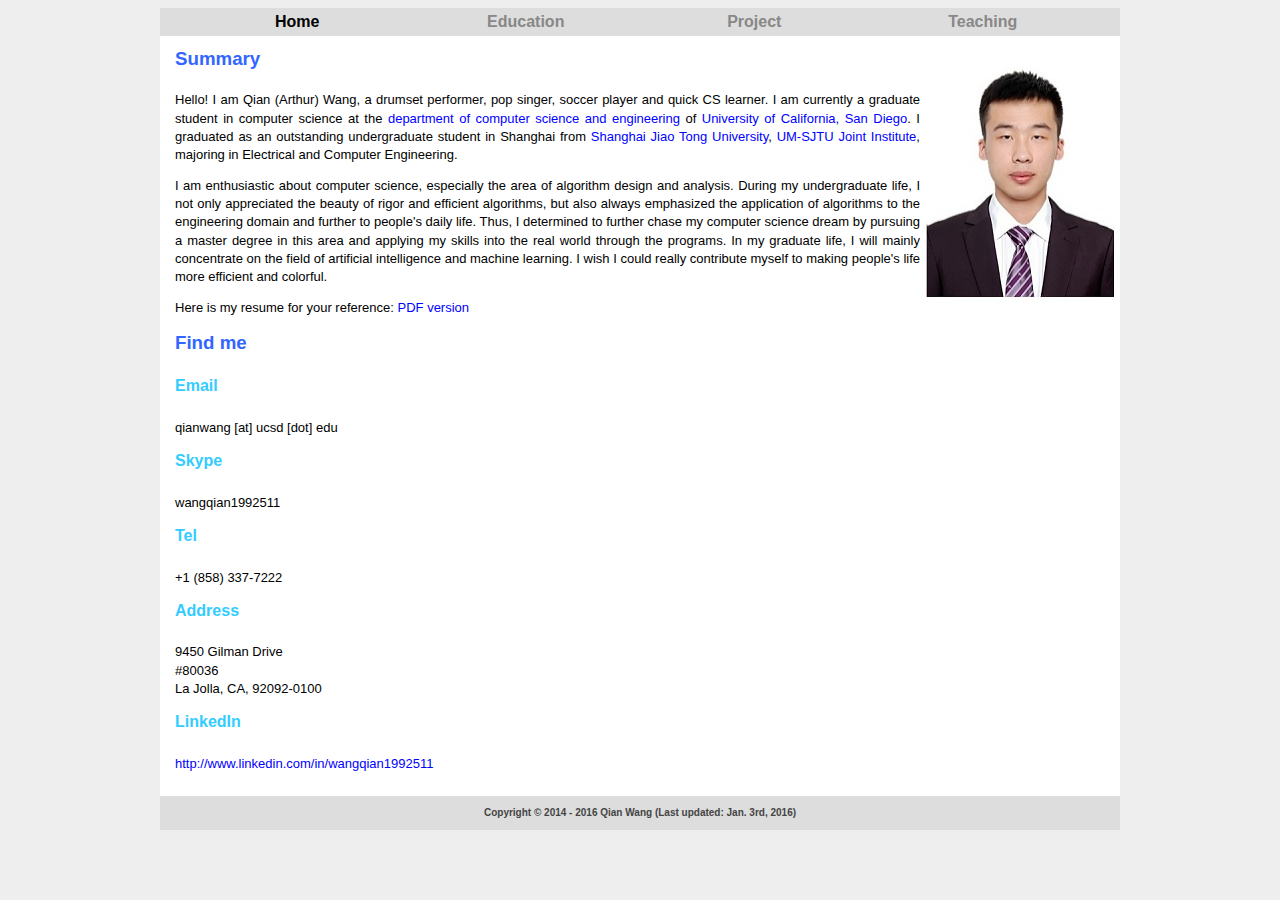
==== index.html @ 56b68a1a "upload" ====
<!DOCTYPE html PUBLIC "-//W3C//DTD XHTML 1.0 Transitional//EN" "http://www.w3.org/TR/xhtml1/DTD/xhtml1-transitional.dtd">
<html xmlns="http://www.w3.org/1999/xhtml">
	<head>
		<meta http-equiv="Content-Type" content="text/html; charset=utf-8" />
		<title>Qian Wang's Homepage</title>
		<link rel="stylesheet" type="text/css" href="globalHead.css" />
		<script type="text/javascript" src="func.js"></script>
	</head>


	<body onload="clickMenu('outer','div','more')">
		<div style="display: none" id="goTopBtn">
			<img src="images/toTop.png">
		</div>
		<script type=text/javascript> goTopEx(); </script> 
		<div class="container">
			<div class="header">
				<table width="916" border="0" align="center">
					<tr>
						<th width="146" bgcolor="#DDDDDD" scope="col"><strong>
							<a href="index.html" style="color: #000">Home</a>
						</strong></th>
						<th width="146" bgcolor="#DDDDDD" scope="col"><strong>
							<a href="education.html" style="color: #888">Education</a>
						</strong></th>
						<th width="146" bgcolor="#DDDDDD" scope="col"><strong>
							<a href="project.html" style="color: #888">Project</a>
						</strong></th>
						<th width="146" bgcolor="#DDDDDD" scope="col"><strong>
							<a href="teaching.html" style="color: #888">Teaching</a>
						</strong></th>
					</tr>
				</table>
			</div><!-- end .header -->
		
			<div class="content">
				<img src="images/head sculpture.jpg" width="200" height="257" align="right"/>
				<h3>Summary</h3>
				<p align="justify">
					Hello! I am Qian (Arthur) Wang, a drumset performer, pop singer, soccer player and quick CS learner. I am currently a graduate student in computer science at the <a href="http://www.cse.ucsd.edu">department of computer science and engineering</a> of <a href="http://www.ucsd.edu">University of California, San Diego</a>. I graduated as an outstanding undergraduate student in Shanghai from <a href="http://en.sjtu.edu.cn">Shanghai Jiao Tong University</a>, <a href="http://umji.sjtu.edu.cn">UM-SJTU Joint Institute</a>, majoring in Electrical and Computer Engineering.
				</p>
				<p align="justify">
					I am enthusiastic about computer science, especially the area of algorithm design and analysis. During my undergraduate life, I not only appreciated the beauty of rigor and efficient algorithms, but also always emphasized the application of algorithms to the engineering domain and further to people's daily life. Thus, I determined to further chase my computer science dream by pursuing a master degree in this area and applying my skills into the real world through the programs. In my graduate life, I will mainly concentrate on the field of artificial intelligence and machine learning. I wish I could really contribute myself to making people's life more efficient and colorful.
				</p>
				<p align="justify">
					Here is my resume for your reference: <a href="resources/QianWang.pdf">PDF version</a>
				</p>
				<h3 align="justify">Find me</h3>
				<h4 align="justify">Email</h4>
				<p align="justify">
					qianwang [at] ucsd [dot] edu
				</p>
				<h4 align="justify">Skype</h4>
				<p align="justify">wangqian1992511</a></p>		
				<h4 align="justify">Tel</h4>
				<p align="justify">+1 (858) 337-7222</p>
				<h4 align="justify">Address</h4>
				<p align="justify">
					9450 Gilman Drive<br />
                    #80036<br />
					La Jolla, CA, 92092-0100
				</p>
				<h4 align="justify">LinkedIn</h4>
				<p align="justify"><a href="http://www.linkedin.com/in/wangqian1992511">http://www.linkedin.com/in/wangqian1992511</a></p>
			</div><!-- end .container -->
		
			<div class="footer">
				<span style="color: #444; font-weight: bold; font-size: x-small;">
					Copyright © 2014 - 2016 Qian Wang (Last updated: Jan. 3rd, 2016)
				</span>
			</div><!-- end .footer -->
		</div><!-- end .container -->
	</body>
</html>
---- globalHead.css ----
body {
	font: 100%/1.4 Verdana, Arial, Helvetica, sans-serif;
	background: #EEE; 
	margin: 4;
	padding: 2;
	color: #000;
}
ul, ol, dl { 
	padding: 0;
	margin: 0;
}
h1, h2, h3  {
	margin-top: 0;
	padding-right: 15px;
	padding-left: 15px;
	color: #36F;
}
h4, h5, h6, p {
	margin-top: 0;
	padding-right: 15px;
	padding-left: 15px;
	color: #3CF;
}	
a img { 
	border: double;
}
a:link {
	color: #00F;
	text-decoration: none; 
}
a:visited {
	color: #00F;
	text-decoration: none;
}
a:hover{
	color: #00F;
	text-decoration: underline;
}
.container {
	width: 960px;
	background: #FFF;
	margin: 0 auto; 
}
.header {
	background: #DDD;
	color: #00F;
}
.content {
	padding: 10px 0;
	color: #3CF;
	font-size: medium;
}
.footer {
	padding: 10px 0;
	background: #DDD;
	color: #00F;
	text-align: center;
	font-weight: bold;
}
.fltrt { 
	float: right;
	margin-left: 8px;
}
.fltlft { 
	float: left;
	margin-right: 8px;
}
.clearfloat {
	clear:both;
	height:0;
	font-size: 1px;
	line-height: 0px;
}
.container .content p {
	font-size: small;
	color: #000;
}

#goTopBtn { 
	POSITION: fixed; 
	BOTTOM: 35px; 
	CURSOR: pointer; 
	RIGHT: 35px; 
}
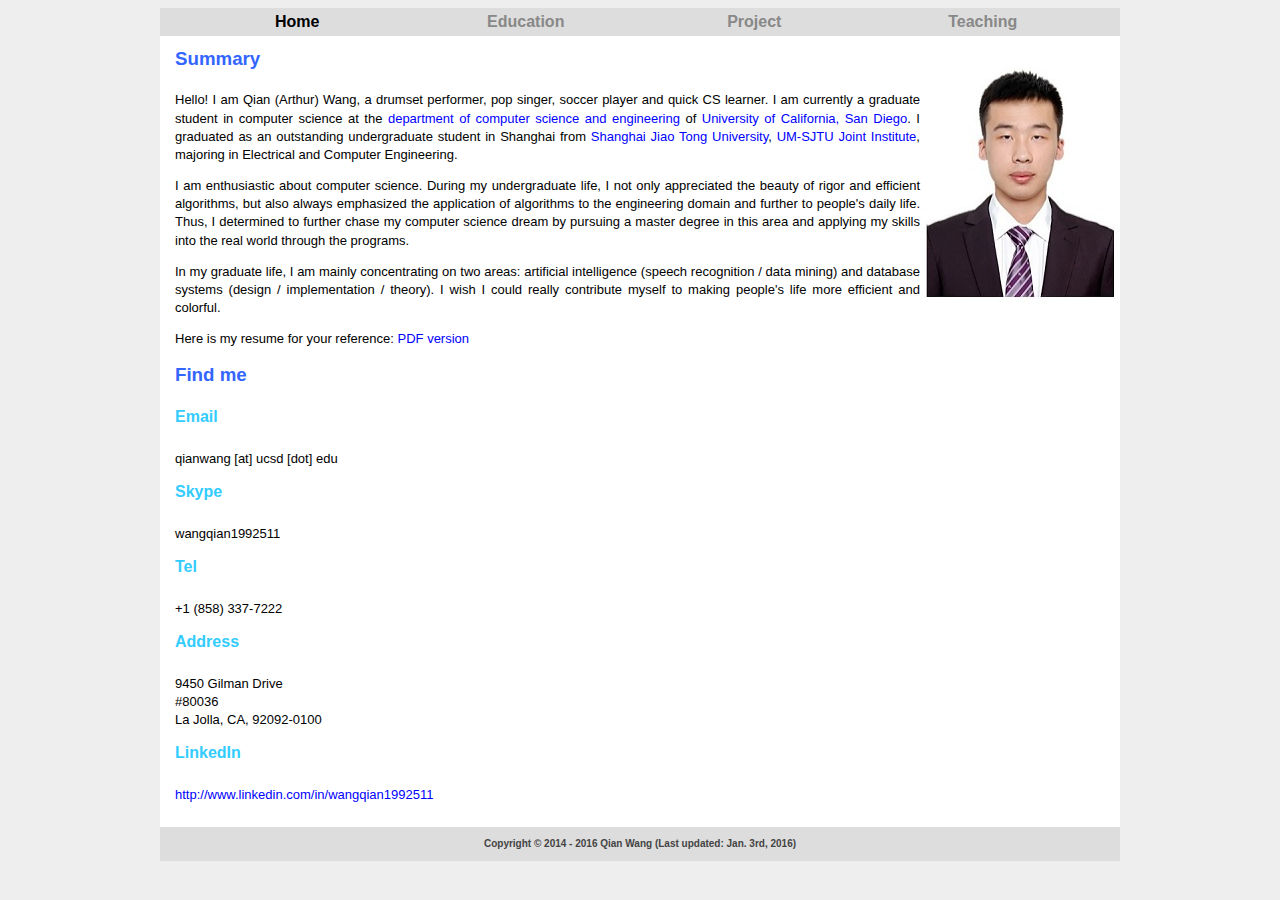
==== commit cb689174: "update" ====
--- a/index.html
+++ b/index.html
@@ -40,7 +40,10 @@
 					Hello! I am Qian (Arthur) Wang, a drumset performer, pop singer, soccer player and quick CS learner. I am currently a graduate student in computer science at the <a href="http://www.cse.ucsd.edu">department of computer science and engineering</a> of <a href="http://www.ucsd.edu">University of California, San Diego</a>. I graduated as an outstanding undergraduate student in Shanghai from <a href="http://en.sjtu.edu.cn">Shanghai Jiao Tong University</a>, <a href="http://umji.sjtu.edu.cn">UM-SJTU Joint Institute</a>, majoring in Electrical and Computer Engineering.
 				</p>
 				<p align="justify">
-					I am enthusiastic about computer science, especially the area of algorithm design and analysis. During my undergraduate life, I not only appreciated the beauty of rigor and efficient algorithms, but also always emphasized the application of algorithms to the engineering domain and further to people's daily life. Thus, I determined to further chase my computer science dream by pursuing a master degree in this area and applying my skills into the real world through the programs. In my graduate life, I will mainly concentrate on the field of artificial intelligence and machine learning. I wish I could really contribute myself to making people's life more efficient and colorful.
+					I am enthusiastic about computer science. During my undergraduate life, I not only appreciated the beauty of rigor and efficient algorithms, but also always emphasized the application of algorithms to the engineering domain and further to people's daily life. Thus, I determined to further chase my computer science dream by pursuing a master degree in this area and applying my skills into the real world through the programs. 
+				</p>
+				<p align="justify">
+					In my graduate life, I am mainly concentrating on two areas: artificial intelligence (speech recognition / data mining) and database systems (design / implementation / theory). I wish I could really contribute myself to making people's life more efficient and colorful.
 				</p>
 				<p align="justify">
 					Here is my resume for your reference: <a href="resources/QianWang.pdf">PDF version</a>
